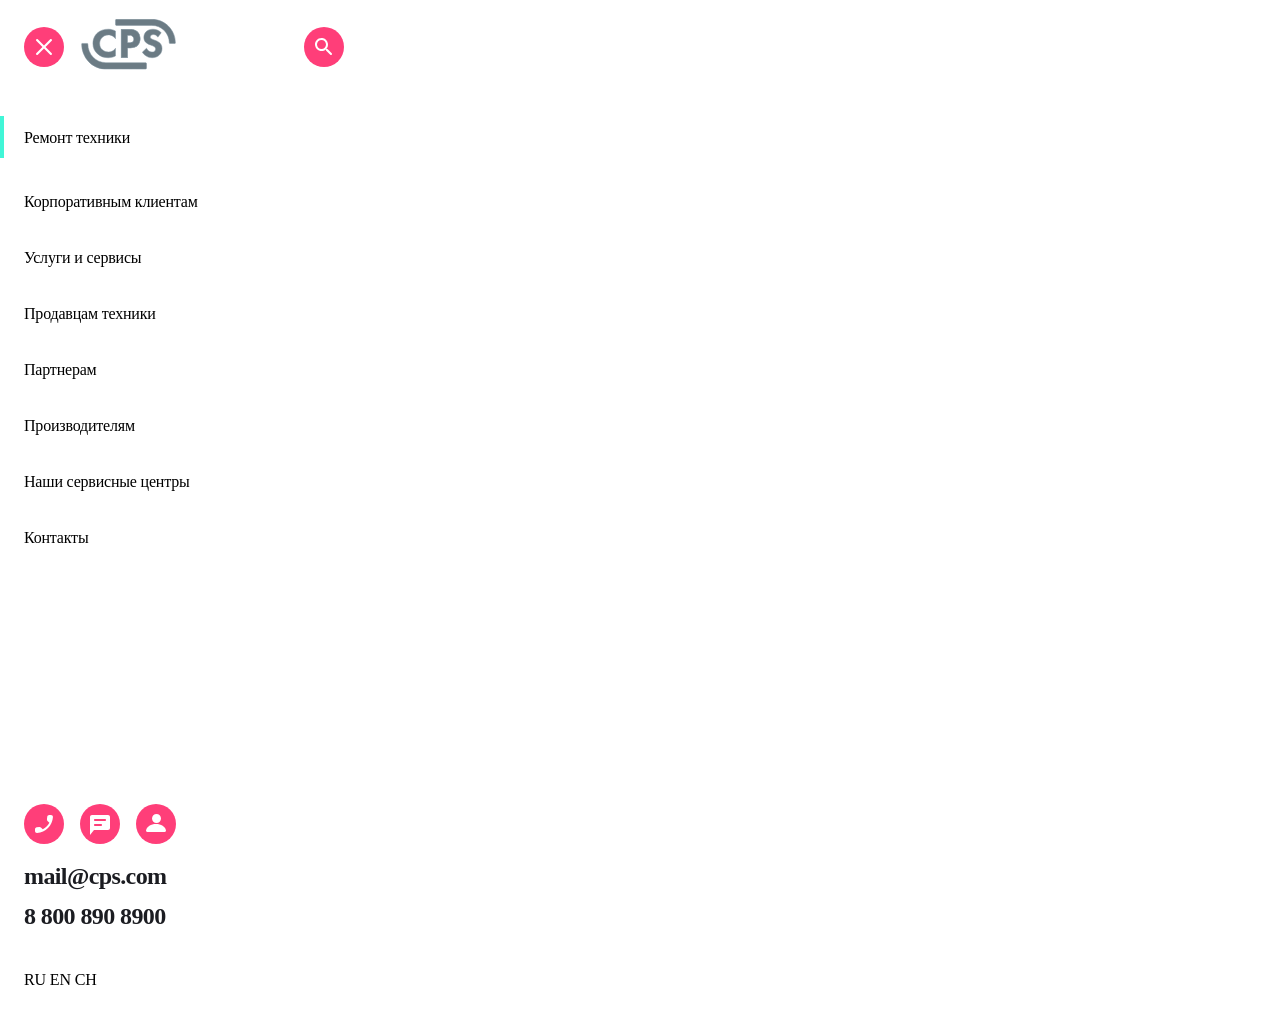
==== block_5_mobile_menu-7.8/index.html @ 2b380001 "Add files via upload" ====
<!doctype html>
<html lang="ru">
	<head>
		<meta charset="UTF-8" />
		<meta name="viewport" content="width=device-width, initial-scale=1.0" />
		<title>Document</title>
		<link rel="stylesheet" href="./style.css" />
	</head>
	<body>
		<main class="menu">
			<div class="menu__rectangle">
				<div class="menu__rectangle__img">
					<img class="menu__rectangle__burger" src="./img/burger.svg" alt="burger" />
					<img class="menu__rectangle__group" src="./img/Group.svg" alt="Group" />
					<img class="menu__rectangle__search" src="./img/search.svg" alt="search" />
				</div>
				<div class="main__menu">
					<div class="main__menu__span">
						<span class="main__menu__span__first">Ремонт техники</span>
						<span class="main__menu__span__child">Корпоративным клиентам</span>
						<span class="main__menu__span__child">Услуги и сервисы</span>
						<span class="main__menu__span__child">Продавцам техники</span>
						<span class="main__menu__span__child">Партнерам</span>
						<span class="main__menu__span__child">Производителям</span>
						<span class="main__menu__span__child">Наши сервисные центры</span>
						<span class="main__menu__span__child">Контакты</span>
					</div>
					<div class="main__contact">
						<img class="main__contact_img" src="./img/call.svg" alt="call">
						<img class="main__contact_img" src="./img/chat.svg" alt="chat">
						<img class="main__contact_img" src="./img/profile.svg" alt="profile">
						<span class="main__contact__mail">mail@cps.com</span>
						<span class="main__contact__tell">8 800 890 8900</span>
					</div>
					<div class="menu__lang">
						<span>RU</span>
						<span>EN</span>
						<span>CH</span>
					</div>
				</div>
			</div>
		</main>
	</body>
</html>
---- block_5_mobile_menu-7.8/style.css ----
body {
  box-sizing: border-box;
  font-family: TT Lakes Condensed DemiBold;
  margin: 0;
  padding: 0;
}

@font-face {
  font-family: TT Lakes Condensed DemiBold;
  src: url(./font/TTLakesCondensed-DemiBold.ttf);
}

.menu {
  overflow-y: scroll;
  white-space: nowrap;
  width: 768px;
  height: 1024px;
  margin-top: 0px;
  margin-left: 0px;
  opacity: 1;
}

.menu, .menu__rectangle {
  display: block;
}

.menu__rectangle {
  position: fixed;
  display: flex;
  flex-direction: column;
  width: 320px;
  height: 1024px;
  margin-top: 0px;
  margin-left: 0px;
  opacity: 1;
  background: #FFFFFF;
  box-shadow: 16px 0px 52px 0px #0E185033;
  box-shadow: -2px 0px 4px 0px #454F7E05;
  padding-right: 24px;
  padding-top: 19px;
}

.menu__rectangle__img {
  display: flex;
  width: 320px;
  height: 51px;
  margin-left: 24px;
  margin-top: 0px;
}

.menu__rectangle__burger {
  width: 40px;
  height: 40px;
  margin-left: 0px;
  margin-top: 8px;
}

.menu__rectangle__group {
  width: 96.55px;
  height: 50.81px;
  margin-top: 0px;
  margin-left: 16.73px;
}

.menu__rectangle__search {
  width: 40px;
  height: 40px;
  margin-left: auto;
  margin-top: 8px;
}

.main__menu {
  display: flex;
  flex-direction: column;
  width: 222px;
  height: 876px;
  margin-top: 46.46px;
  margin-left: 0px;
  opacity: 1;
  
}

.main__menu__span {
  display: flex;
  flex-direction: column;
  width: 222px;
  height: 876px;
  margin-top: 0px;
  margin-left: 0px;
  gap: 32px;
  font-weight: 500;
  font-size: 16px;
  line-height: 24px;
  letter-spacing: -0.2px;
}

.main__menu__span__first {
  width: 120px;
  height: 32px;
  margin-top: 0px;
  margin-left: 0px;
  border-left: 4px solid #41F6D7;
  opacity: 1;
  padding-left: 20px;
  padding-top: 10px;
}

.main__menu__span__child {
  margin-left: 24px;
}

.main__contact {
  display: flex;
  flex-wrap: wrap;
  flex-direction: row;
  width: 196px;
  height: 124px;
  margin-top: 0px;
  margin-left: 24px;
  opacity: 1;
  gap: 16px;
}

.main__contact_img {
  display: flex;
  flex-direction: row;
  width: 40px;
  height: 40px;
  margin-left: 0px;
  margin-top: 0px;
  opacity: 1;
}

.main__contact__mail {
  width: 106px;
  height: 24px;
  top: 0px;
  left: 0px;
  opacity: 1;
  font-weight: 700;
  font-size: 24px;
  line-height: 32px;
  letter-spacing: -0.6px;
  color: #1B1C21;
}

.main__contact__tell {
  width: 196px;
  height: 32px;
  margin-top: 0px;
  margin-left: 0px;
  opacity: 1;
  font-weight: 700;
  font-size: 24px;
  line-height: 32px;
  letter-spacing: -0.6px;
  color: #1B1C21;
}

.menu__lang {
  margin-top: 40px;
  margin-left: 24px;
}

.menu__lang span {
  width: 24px;
  height: 24px;
  margin-top: 0px;
  margin-left: 0px;
  opacity: 1;
  font-weight: 500;
  font-size: 16px;
  line-height: 24px;
  letter-spacing: -0.2px;
}
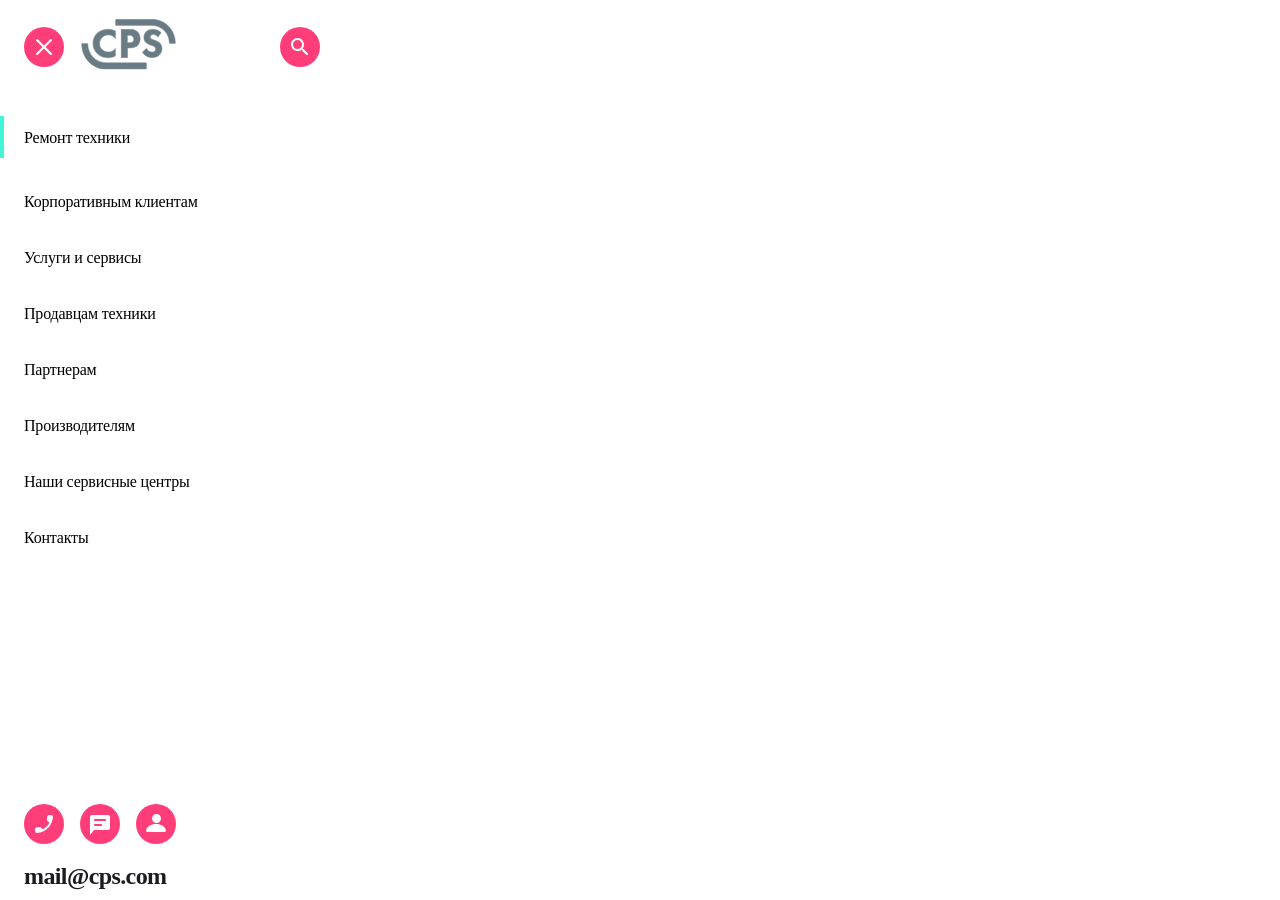
==== commit f5ade460: "Add files via upload" ====
--- a/block_5_mobile_menu-7.8/index.html
+++ b/block_5_mobile_menu-7.8/index.html
@@ -7,30 +7,32 @@
 		<link rel="stylesheet" href="./style.css" />
 	</head>
 	<body>
-		<main class="menu">
+    <main class="menu">
 			<div class="menu__rectangle">
 				<div class="menu__rectangle__img">
 					<img class="menu__rectangle__burger" src="./img/burger.svg" alt="burger" />
 					<img class="menu__rectangle__group" src="./img/Group.svg" alt="Group" />
 					<img class="menu__rectangle__search" src="./img/search.svg" alt="search" />
 				</div>
-				<div class="main__menu">
-					<div class="main__menu__span">
-						<span class="main__menu__span__first">Ремонт техники</span>
-						<span class="main__menu__span__child">Корпоративным клиентам</span>
-						<span class="main__menu__span__child">Услуги и сервисы</span>
-						<span class="main__menu__span__child">Продавцам техники</span>
-						<span class="main__menu__span__child">Партнерам</span>
-						<span class="main__menu__span__child">Производителям</span>
-						<span class="main__menu__span__child">Наши сервисные центры</span>
-						<span class="main__menu__span__child">Контакты</span>
+				<div class="menu__main">
+					<div class="menu__main__span">
+            <div class="menu__main__span__first">
+              <span>Ремонт техники</span>
+            </div>
+						<span class="menu__main__span__child">Корпоративным клиентам</span>
+						<span class="menu__main__span__child">Услуги и сервисы</span>
+						<span class="menu__main__span__child">Продавцам техники</span>
+						<span class="menu__main__span__child">Партнерам</span>
+						<span class="menu__main__span__child">Производителям</span>
+						<span class="menu__main__span__child">Наши сервисные центры</span>
+						<span class="menu__main__span__child">Контакты</span>
 					</div>
-					<div class="main__contact">
-						<img class="main__contact_img" src="./img/call.svg" alt="call">
-						<img class="main__contact_img" src="./img/chat.svg" alt="chat">
-						<img class="main__contact_img" src="./img/profile.svg" alt="profile">
-						<span class="main__contact__mail">mail@cps.com</span>
-						<span class="main__contact__tell">8 800 890 8900</span>
+					<div class="menu__contact">
+						<img class="menu__contact__img" src="./img/call.svg" alt="call">
+						<img class="menu__contact__img" src="./img/chat.svg" alt="chat">
+						<img class="menu__contact__img" src="./img/profile.svg" alt="profile">
+						<span class="menu__contact__mail">mail@cps.com</span>
+						<span class="menu__contact__tell">8 800 890 8900</span>
 					</div>
 					<div class="menu__lang">
 						<span>RU</span>
--- a/block_5_mobile_menu-7.8/style.css
+++ b/block_5_mobile_menu-7.8/style.css
@@ -11,13 +11,14 @@
 }
 
 .menu {
-  overflow-y: scroll;
+  position: fixed;
+  overflow-x: hidden;
   white-space: nowrap;
   width: 768px;
-  height: 1024px;
+  height: 100%;
   margin-top: 0px;
   margin-left: 0px;
-  opacity: 1;
+  z-index: 1;
 }
 
 .menu, .menu__rectangle {
@@ -25,7 +26,6 @@
 }
 
 .menu__rectangle {
-  position: fixed;
   display: flex;
   flex-direction: column;
   width: 320px;
@@ -66,10 +66,11 @@
   width: 40px;
   height: 40px;
   margin-left: auto;
+  margin-right: 24px;
   margin-top: 8px;
 }
 
-.main__menu {
+.menu__main {
   display: flex;
   flex-direction: column;
   width: 222px;
@@ -80,7 +81,7 @@
   
 }
 
-.main__menu__span {
+.menu__main__span {
   display: flex;
   flex-direction: column;
   width: 222px;
@@ -94,7 +95,7 @@
   letter-spacing: -0.2px;
 }
 
-.main__menu__span__first {
+.menu__main__span__first {
   width: 120px;
   height: 32px;
   margin-top: 0px;
@@ -105,11 +106,11 @@
   padding-top: 10px;
 }
 
-.main__menu__span__child {
+.menu__main__span__child {
   margin-left: 24px;
 }
 
-.main__contact {
+.menu__contact {
   display: flex;
   flex-wrap: wrap;
   flex-direction: row;
@@ -121,7 +122,7 @@
   gap: 16px;
 }
 
-.main__contact_img {
+.menu__contact__img {
   display: flex;
   flex-direction: row;
   width: 40px;
@@ -131,7 +132,7 @@
   opacity: 1;
 }
 
-.main__contact__mail {
+.menu__contact__mail {
   width: 106px;
   height: 24px;
   top: 0px;
@@ -144,7 +145,7 @@
   color: #1B1C21;
 }
 
-.main__contact__tell {
+.menu__contact__tell {
   width: 196px;
   height: 32px;
   margin-top: 0px;
@@ -173,4 +174,3 @@
   line-height: 24px;
   letter-spacing: -0.2px;
 }
-  
